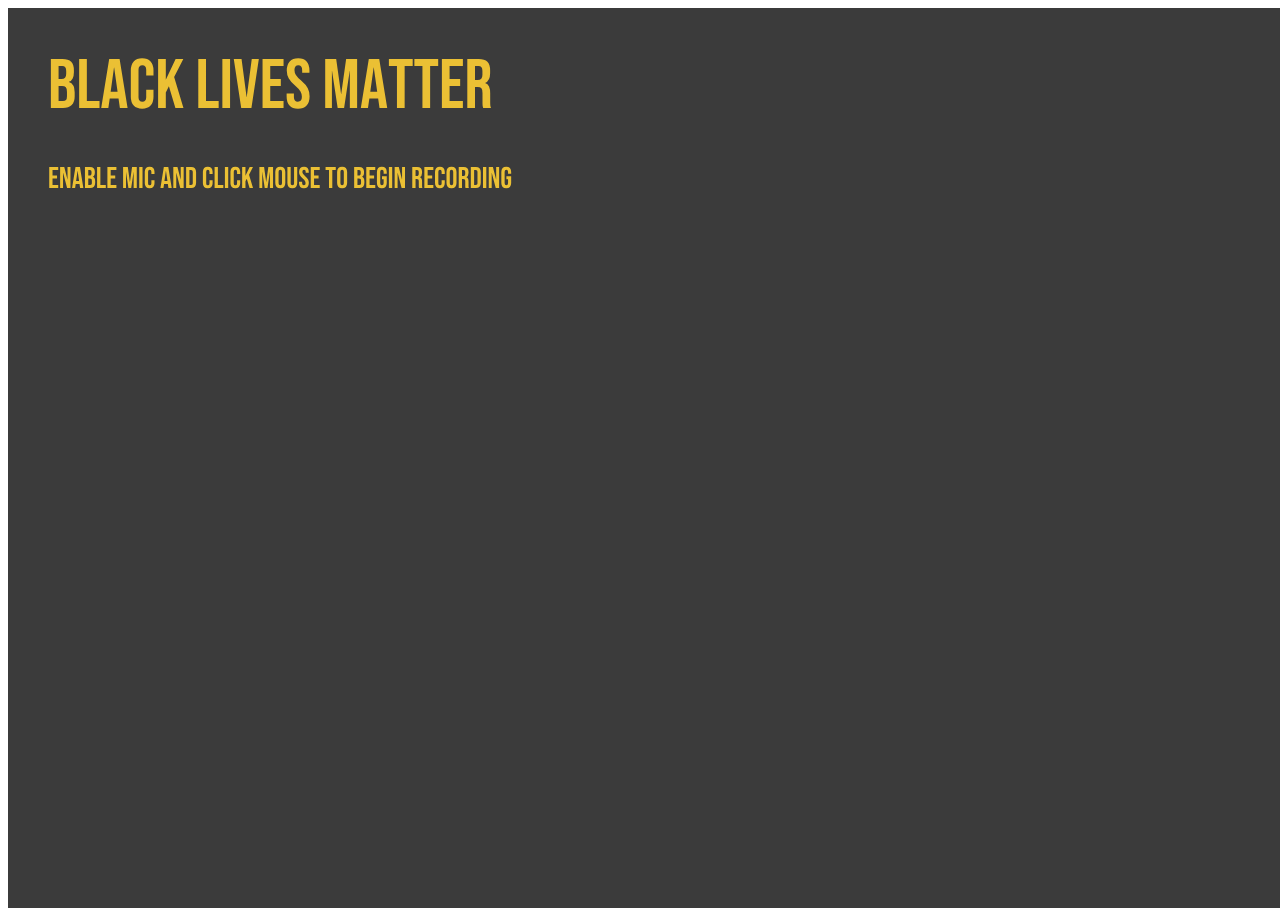
==== index.html @ c8b12026 "nanz commit" ====
<!DOCTYPE html>
<html lang="en">
  <head>
    <meta charset="utf-8" />
    <meta name="viewport" content="width=device-width, initial-scale=1.0">

    <title>Sketch</title>

    <link rel="stylesheet" type="text/css" href="style.css">

   <!-- FIREBASE - The core Firebase JS SDK is always required and must be listed first 
    <script src="/__/firebase/7.21.0/firebase-app.js"></script>-->

    <!-- TODO: Add SDKs for Firebase products that you want to use
     https://firebase.google.com/docs/web/setup#available-libraries -->

    <!-- Initialize Firebase 
    <script src="/__/firebase/init.js"></script>-->

    <script src="libraries/p5.min.js"></script>
    <script src="libraries/p5.sound.min.js"></script>
   
  </head>

  <body>
    <script src="sketch.js"></script>
   
    
  </body>
</html>
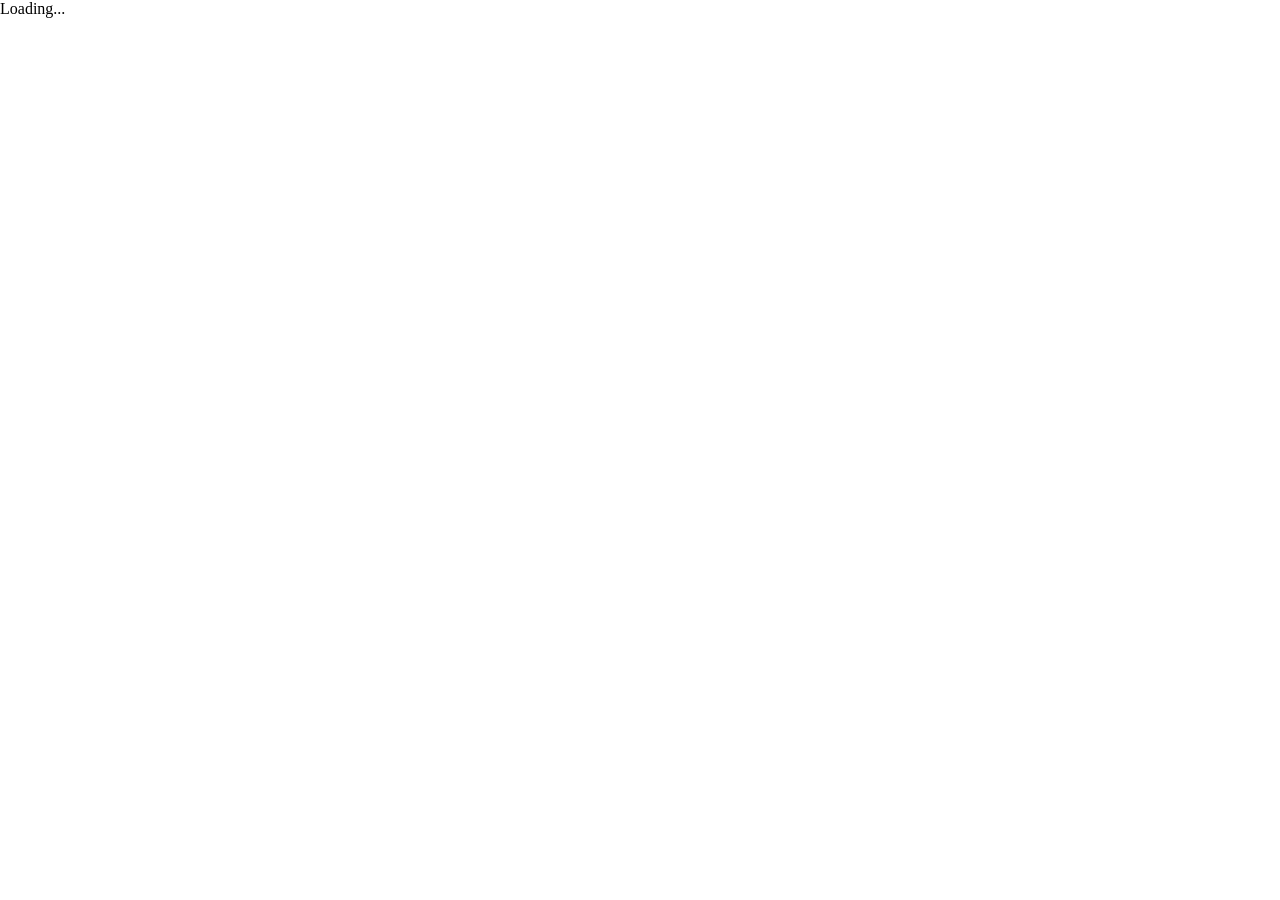
==== commit 05ef8ee5: "tried firebase, almost working, but too complex for this weekend" ====
--- a/index.html
+++ b/index.html
@@ -8,17 +8,11 @@
 
     <link rel="stylesheet" type="text/css" href="style.css">
 
-   <!-- FIREBASE - The core Firebase JS SDK is always required and must be listed first 
-    <script src="/__/firebase/7.21.0/firebase-app.js"></script>-->
-
-    <!-- TODO: Add SDKs for Firebase products that you want to use
-     https://firebase.google.com/docs/web/setup#available-libraries -->
-
-    <!-- Initialize Firebase 
-    <script src="/__/firebase/init.js"></script>-->
 
     <script src="libraries/p5.min.js"></script>
     <script src="libraries/p5.sound.min.js"></script>
+    <script src="https://www.gstatic.com/firebasejs/7.22.0/firebase.js"></script>
+
    
   </head>
 
--- a/style.css
+++ b/style.css
@@ -0,0 +1,56 @@
+html, body {
+  margin: 0;
+  padding: 0;
+}
+
+canvas {
+  display: block;
+}
+
+input {
+  background: transparent;
+    border: none;
+    border-bottom: 1px solid #ebc034;
+    color:#ebc034;
+    padding: 5px; 
+    font-size: 30px;
+    text-transform: uppercase;
+   /* font-family: Bayard; */
+    letter-spacing: 0.0425em;
+    width: 230px;
+   
+}
+
+input:focus {
+  outline:none;
+  background-color: black;
+}
+
+/*
+@font-face{
+  font-family: "Bayard";
+  src: url("./resources/VTCBayard-Regular.ttf") format("truetype");
+} */
+
+img:hover  {
+  background-color: black;
+  cursor: pointer;
+
+}
+
+button {
+  background: transparent;
+    border: none;
+    border-bottom: 1px solid #ebc034;
+
+    padding: 3px 3px 3px 3px; 
+    font-size: 20px;
+    text-transform: uppercase;
+    font-family: Bayard;
+    letter-spacing: 0.0425em;
+    
+}
+
+button:hover {
+  cursor: pointer;
+}
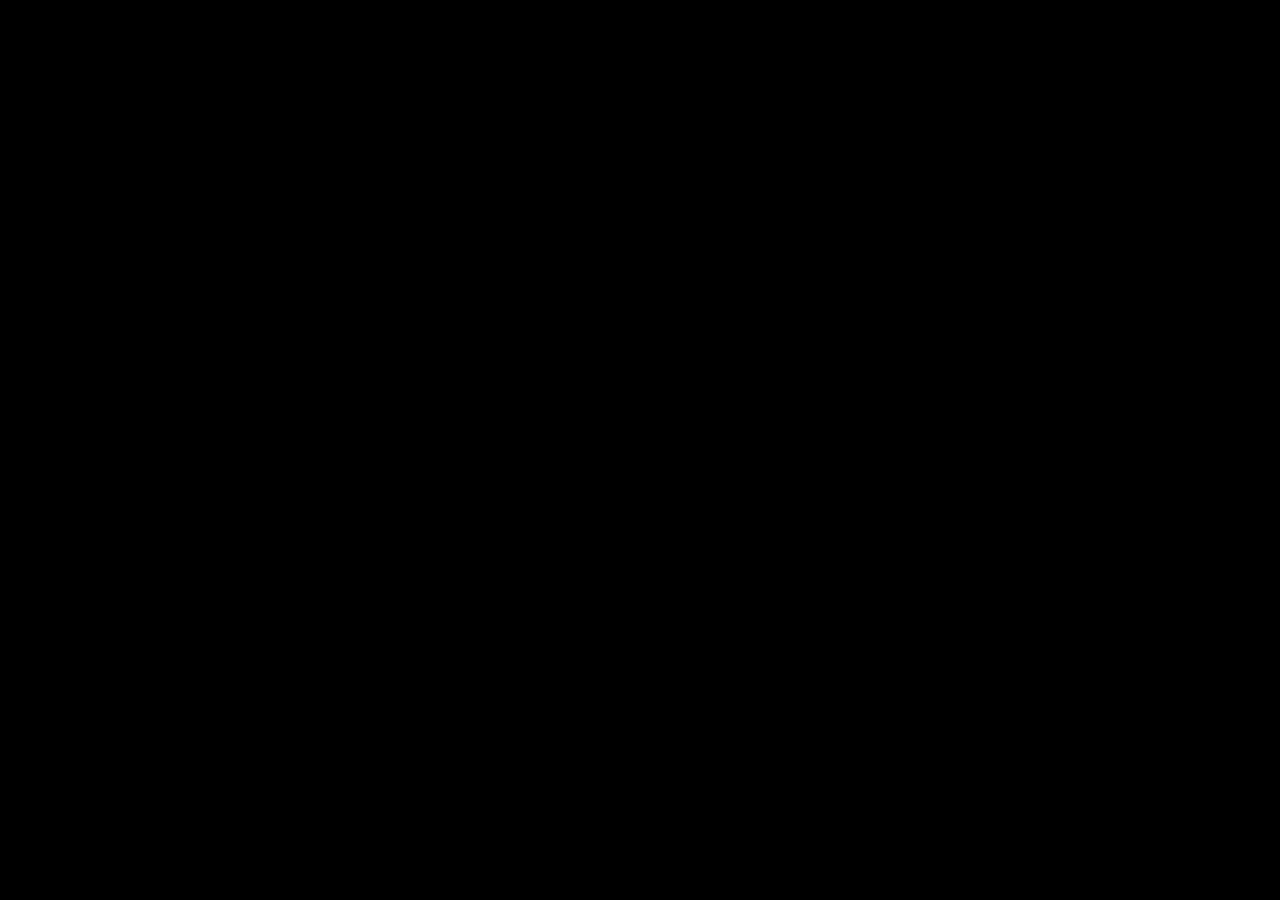
==== commit 31969e71: "styling" ====
--- a/index.html
+++ b/index.html
@@ -16,7 +16,7 @@
    
   </head>
 
-  <body>
+  <body onload="document.body.style.opacity='1'">
     <script src="sketch.js"></script>
    
     
--- a/style.css
+++ b/style.css
@@ -1,6 +1,14 @@
-html, body {
+html {
   margin: 0;
   padding: 0;
+  background-color: black;
+}
+
+body {
+  margin: 0;
+  padding: 0;
+  opacity: 0;
+    transition: opacity 2s;
 }
 
 canvas {
@@ -12,12 +20,13 @@
     border: none;
     border-bottom: 1px solid #ebc034;
     color:#ebc034;
-    padding: 5px; 
+    
     font-size: 30px;
     text-transform: uppercase;
-   /* font-family: Bayard; */
+    font-family: Bayard;
     letter-spacing: 0.0425em;
-    width: 230px;
+    width: 180px;
+    height: 50px;
    
 }
 
@@ -26,25 +35,34 @@
   background-color: black;
 }
 
-/*
+
 @font-face{
   font-family: "Bayard";
   src: url("./resources/VTCBayard-Regular.ttf") format("truetype");
-} */
+}
+
+img  {
+  background-color: rgb(26, 26, 26);
+  cursor: pointer;
+  border-left: 5px solid rgb(26, 26, 26) ;
+  border-bottom: 1px solid #ebc034;
+}
 
 img:hover  {
   background-color: black;
+  border-left: 5px solid black ;
   cursor: pointer;
+  
 
 }
 
 button {
   background: transparent;
     border: none;
-    border-bottom: 1px solid #ebc034;
-
-    padding: 3px 3px 3px 3px; 
-    font-size: 20px;
+    height: 50px;
+    padding: 5px 9px 5px 9px; 
+    color: black;
+    font-size: 25px;
     text-transform: uppercase;
     font-family: Bayard;
     letter-spacing: 0.0425em;
